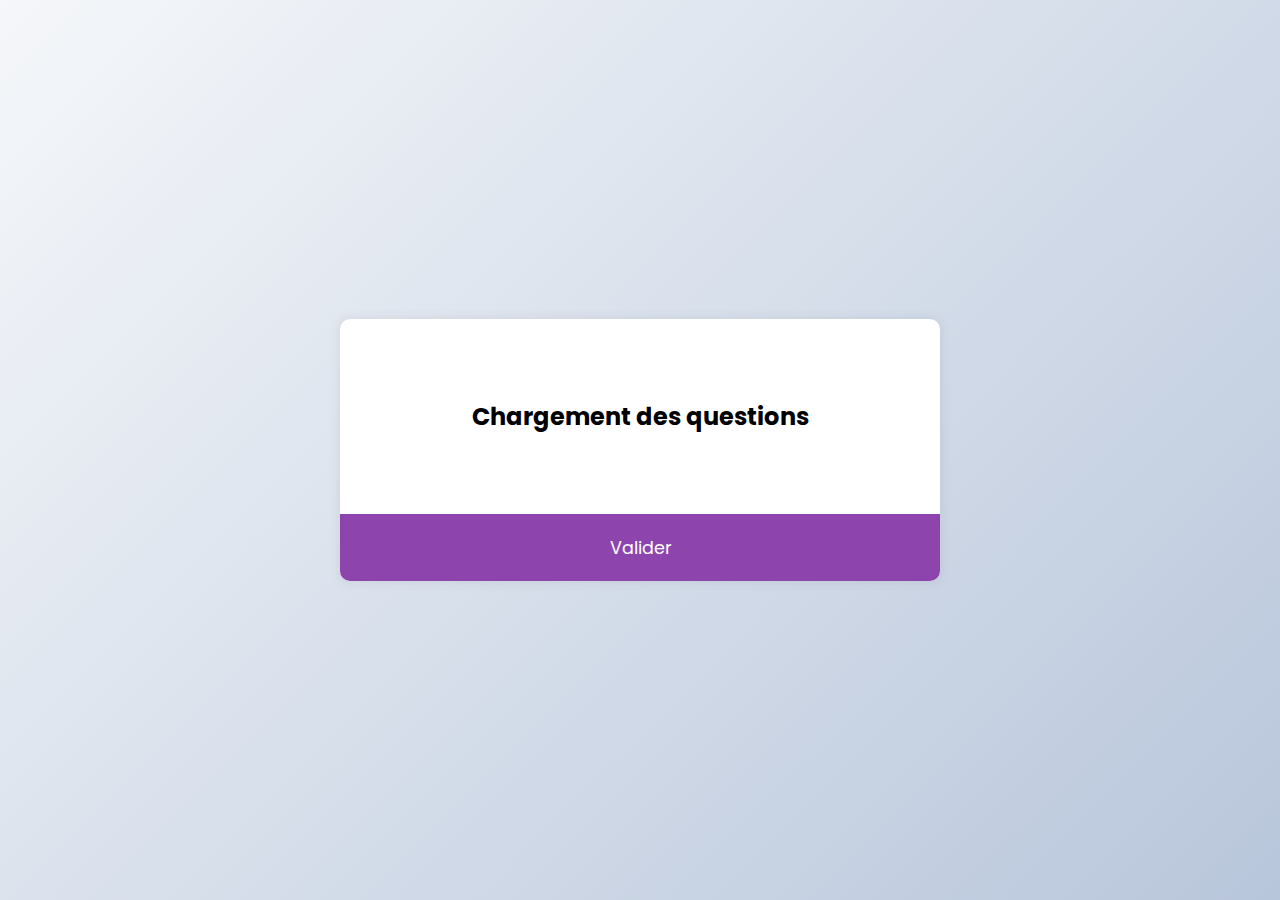
==== App_quizz_pwa/index.html @ 0752f794 "add project pt3" ====
<!DOCTYPE html>
<html lang="fr">
  <head>
    <meta charset="UTF-8" />
    <meta name="viewport" content="width=device-width, initial-scale=1" />
    <meta http-equiv="X-UA-Compatible" content="ie=edge" />
    <link rel="stylesheet" href="style.css" />
    <link rel="manifest" href="manifest.json" />
    <meta name="apple-mobile-web-app-status-bar" content="#db4938" />
    <meta name="theme-color" content="#db4938" />
    <title>Quiz app</title>
  </head>
  <body>
    <main>
      <div class="quiz-container" id="quiz">
        <div class="quiz-header">
          <h2 id="question">Chargement des questions</h2>
        </div>
        <button id="submit">Valider</button>
      </div>
    </main>
    <script src="js/app.js"></script>
  </body>
</html>
---- App_quizz_pwa/style.css ----
@import url("https://fonts.googleapis.com/css2?family=Poppins:wght@200;400&display=swap");
* {
  box-sizing: border-box;
}
body {
  background-color: #b8c6db;
  background-image: linear-gradient(315deg, #b8c6db 0%, #f5f7fa 100%);
  font-family: "Poppins", sans-serif;
  display: flex;
  align-items: center;
  justify-content: center;
  height: 100vh;
  overflow: hidden;
  margin: 0;
}
.quiz-container {
  background-color: #fff;
  border-radius: 10px;
  box-shadow: 0 0 10px 2px rgba(100, 100, 100, 0.1);
  width: 600px;
  max-width: 95vw;
  overflow: hidden;
}
.quiz-header {
  padding: 4rem;
}
h2 {
  padding: 1rem;
  text-align: center;
  margin: 0;
}
ul {
  list-style-type: none;
  padding: 0;
}
ul li {
  font-size: 1.2rem;
  margin: 1rem 0;
}
ul li label {
  cursor: pointer;
}
button {
  background-color: #8e44ad;
  color: #fff;
  border: none;
  display: block;
  width: 100%;
  cursor: pointer;
  font-size: 1.1rem;
  font-family: inherit;
  padding: 1.3rem;
}
button:hover {
  background-color: #732d91;
}
button:focus {
  outline: none;
  background-color: #5e3370;
}
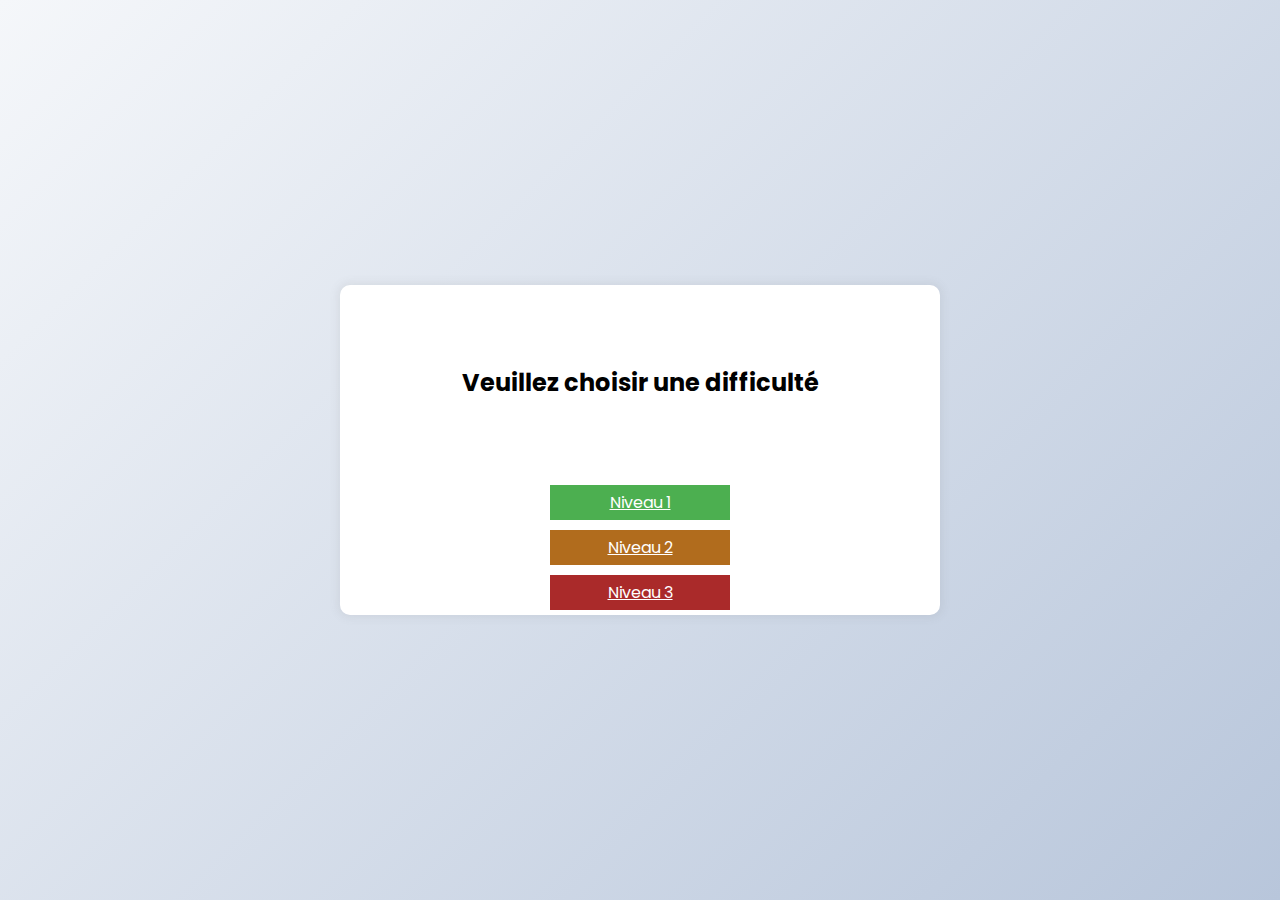
==== commit 126f1ef9: "add functionnal quiz" ====
--- a/App_quizz_pwa/index.html
+++ b/App_quizz_pwa/index.html
@@ -14,9 +14,31 @@
     <main>
       <div class="quiz-container" id="quiz">
         <div class="quiz-header">
-          <h2 id="question">Chargement des questions</h2>
+          <h2 id="question">Veuillez choisir une difficulté</h2>
         </div>
-        <button id="submit">Valider</button>
+        <div class="button_container">
+          <a
+            class="home_button"
+            style="background-color: #4caf50"
+            href="questions.html?level=1"
+          >
+            Niveau 1
+          </a>
+          <a
+            class="home_button"
+            style="background-color: #b16c1d"
+            href="questions.html?level=2"
+          >
+            Niveau 2
+          </a>
+          <a
+            class="home_button"
+            style="background-color: #aa2a2a"
+            href="questions.html?level=3"
+          >
+            Niveau 3
+          </a>
+        </div>
       </div>
     </main>
     <script src="js/app.js"></script>
--- a/App_quizz_pwa/style.css
+++ b/App_quizz_pwa/style.css
@@ -40,7 +40,7 @@
 ul li label {
   cursor: pointer;
 }
-button {
+.button {
   background-color: #8e44ad;
   color: #fff;
   border: none;
@@ -51,10 +51,27 @@
   font-family: inherit;
   padding: 1.3rem;
 }
-button:hover {
+.button:hover {
   background-color: #732d91;
 }
-button:focus {
+.button:focus {
   outline: none;
   background-color: #5e3370;
 }
+
+.button_container {
+  display: flex;
+  flex-direction: column;
+  align-items: center;
+}
+
+.home_button {
+  width: 30%;
+  margin: 5px;
+  border: none;
+  color: white;
+  padding: 5px 32px;
+  text-align: center;
+  display: inline-block;
+  font-size: 16px;
+}
